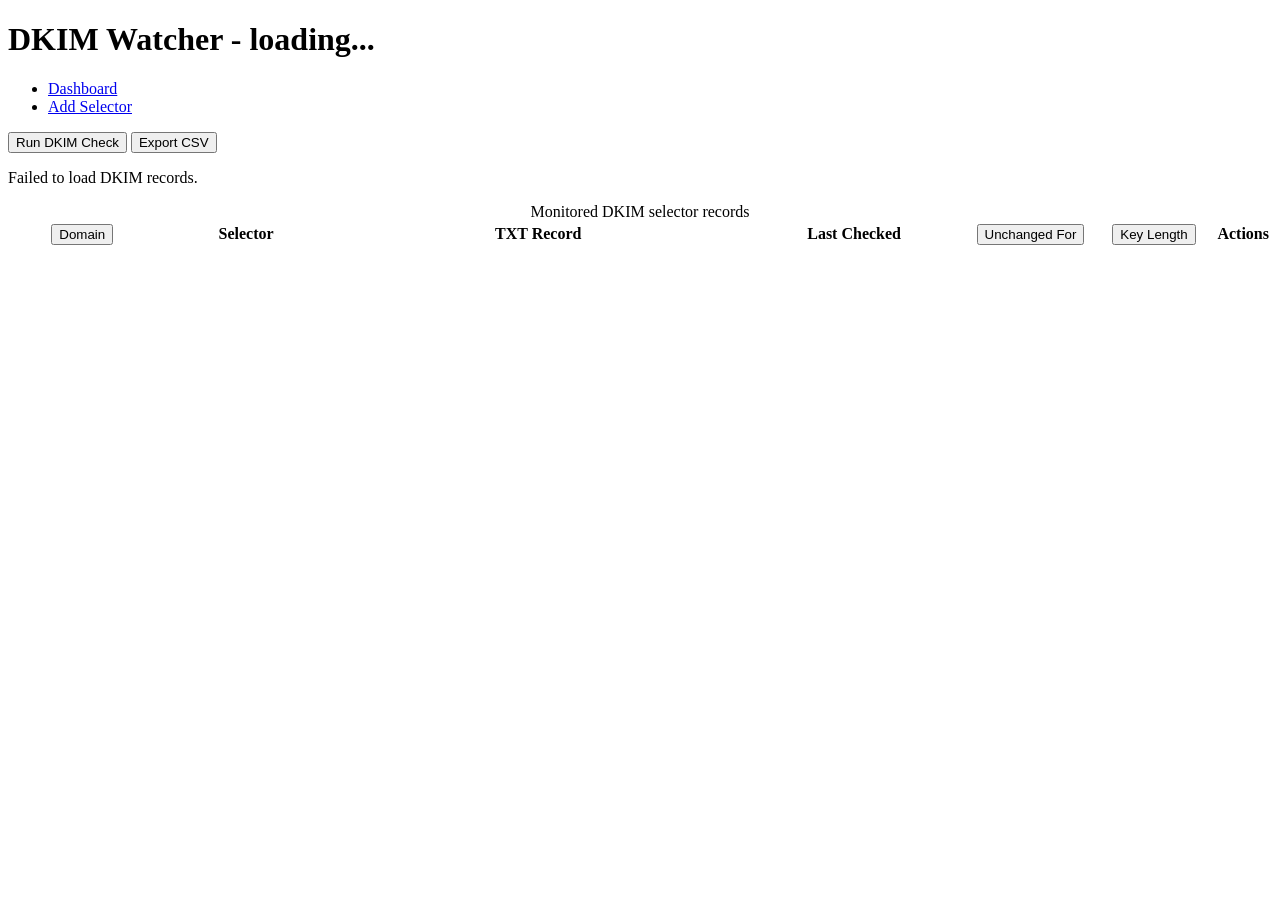
==== app/static/index.html @ 56d54b51 "Port 0px-TXT-column cure: fixed layout + colgroup, no popover=hint on cells" ====
<!DOCTYPE html>
<html lang="en">
<head>
  <meta charset="utf-8">
  <meta name="viewport" content="width=device-width, initial-scale=1.0">
  <!-- dark-mode guide: declared before CSS so the initial canvas is themed
       (prevents the light flash / un-themed scrollbars on a dark page) -->
  <meta name="color-scheme" content="light dark">
  <meta name="theme-color" media="(prefers-color-scheme: light)" content="#f4f5f7">
  <meta name="theme-color" media="(prefers-color-scheme: dark)" content="#121212">
  <title>DKIM Watcher</title>
  <link rel="stylesheet" href="/static/style.css?v=20261122e">
</head>
<body>
  <div class="container">
    <header>
      <h1>DKIM Watcher - <span id="record-count">loading...</span></h1>
      <nav aria-label="Site">
        <ul>
          <li><a href="/" aria-current="page">Dashboard</a></li>
          <li><a href="/selectors/new">Add Selector</a></li>
        </ul>
      </nav>
    </header>

    <main>
      <div class="toolbar">
        <button id="manual-check" class="btn btn-secondary"><span class="icon" aria-hidden="true" style="--icon-start: var(--icon-check)"></span>Run DKIM Check</button>
        <button id="export-csv" class="btn btn-secondary"><span class="icon" aria-hidden="true" style="--icon-start: var(--icon-download)"></span>Export CSV</button>
      </div>

      <p id="status" role="status" aria-live="polite"></p>

      <!-- responsive-table guide: the wrapper is a keyboard-scrollable labelled
           region; the caption names the table for AT -->
      <div class="table-wrapper" tabindex="0" role="region" aria-labelledby="dkim-table-caption">
        <table id="table">
          <caption id="dkim-table-caption">Monitored DKIM selector records</caption>
          <!-- Fixed layout is the engine-safe cure: with auto layout Chromium
               collapses the TXT column to 0px because the 1000-char base64
               key is unbreakable nowrap content. Explicit widths make the
               ellipsis work as designed on every engine. -->
          <colgroup>
            <col style="width:12%">
            <col style="width:15%">
            <col style="width:34%">
            <col style="width:19%">
            <col style="width:10%">
            <col style="width:10%">
            <col style="width:14%">
          </colgroup>
          <thead>
            <tr>
              <!-- sortable-table guide: a real <button> inside each sortable
                   <th scope="col">; aria-sort carries the state; the arrow is
                   pure CSS off th[aria-sort] -->
              <th scope="col" class="sortable" data-sort-col="0"><button type="button" title="Sort by domain">Domain</button></th>
              <th scope="col">Selector</th>
              <th scope="col">TXT Record</th>
              <th scope="col">Last Checked</th>
              <th scope="col" class="sortable" data-sort-col="4"><button type="button" title="Sort by days unchanged">Unchanged For</button></th>
              <th scope="col" class="sortable" data-sort-col="5"><button type="button" title="Sort by key length">Key Length</button></th>
              <th scope="col">Actions</th>
            </tr>
          </thead>
          <tbody>
            <!-- Data populated by JavaScript -->
          </tbody>
        </table>
      </div>
    </main>
  </div>

  <!-- dialog guide: native <dialog>, no role/aria-modal (native modal already
       provides them); Cancel is autofocused because this is a destructive
       confirmation; focus returns to the invoker automatically -->
  <dialog id="delete-dialog" aria-labelledby="delete-title" closedby="closerequest">
    <h2 id="delete-title">Delete selector?</h2>
    <p id="delete-detail"></p>
    <div class="dialog-actions">
      <button value="cancel" type="button" autofocus class="btn btn-secondary">Cancel</button>
      <button value="delete" type="button" class="btn btn-danger">Delete</button>
    </div>
  </dialog>

  <dialog id="edit-dialog" aria-labelledby="edit-title" closedby="closerequest">
    <h2 id="edit-title">Edit selector</h2>
    <form id="edit-form" method="dialog">
      <label>Domain
        <input type="text" id="edit-domain" name="domain" autocomplete="off" spellcheck="false" required>
      </label>
      <label>Selector
        <input type="text" id="edit-selector" name="selector" autocomplete="off" spellcheck="false" required>
      </label>
      <div class="dialog-actions">
        <button value="cancel" type="button" class="btn btn-secondary">Cancel</button>
        <button value="save" type="submit" autofocus class="btn btn-primary">Save</button>
      </div>
    </form>
  </dialog>

  <script>
    // Sort state lives in the table's dataset so it survives a data refresh.
    // sortTable() toggles the requested column; applySort() reorders the rows
    // and paints the headers via aria-sort (sortable-table guide: state on the
    // <th>, never on the button, never "none").
    function sortTable(n) {
      const table = document.getElementById('table');
      const asc = table.dataset.sortCol !== n.toString() || table.dataset.sortAsc !== 'true';
      table.dataset.sortCol = n.toString();
      table.dataset.sortAsc = asc ? 'true' : 'false';
      applySort();
    }

    function applySort() {
      const table = document.getElementById('table');
      const tbody = table.tBodies[0];
      const col = table.dataset.sortCol;

      const sortableThs = Array.from(document.querySelectorAll('th.sortable'));
      sortableThs.forEach(th => th.removeAttribute('aria-sort'));
      if (col === undefined) return;

      const n = parseInt(col, 10);
      const asc = table.dataset.sortAsc === 'true';

      // Get numeric value from cell text (handles "2048 bit", "0 days", etc.)
      const getNum = (text) => {
        const m = text.match(/^(-?\d+)/);
        return m ? parseFloat(m[1]) : NaN;
      };

      const rows = Array.from(tbody.rows);
      rows.sort((a, b) => {
        const aText = a.cells[n].textContent.trim();
        const bText = b.cells[n].textContent.trim();
        const aNum = getNum(aText);
        const bNum = getNum(bText);
        let cmp;
        if (!isNaN(aNum) && !isNaN(bNum)) {
          cmp = aNum - bNum;
        } else {
          cmp = aText.localeCompare(bText);
        }
        if (cmp === 0 && n === 0) {
          cmp = a.cells[1].textContent.trim().localeCompare(b.cells[1].textContent.trim());
        }
        return asc ? cmp : -cmp;
      });
      rows.forEach(r => tbody.appendChild(r));

      const activeTh = sortableThs.find(th => th.dataset.sortCol === col);
      if (activeTh) activeTh.setAttribute('aria-sort', asc ? 'ascending' : 'descending');
    }

    // Wire the header buttons (no per-button click listener needed for state:
    // one delegated listener; keyboard works for free because they are buttons)
    document.querySelectorAll('th.sortable button').forEach(btn => {
      btn.addEventListener('click', () => {
        sortTable(btn.closest('th').dataset.sortCol);
      });
    });

    function announce(msg) {
      // role="status" live region replaces alert() popups (accessibility guide)
      const el = document.getElementById('status');
      el.textContent = '';
      // retrigger the announcement for identical consecutive messages
      requestAnimationFrame(() => { el.textContent = msg; });
    }

    async function load() {
      // Load data
      try {
        const res = await fetch('/dkim?t=' + Date.now());
        const data = await res.json();
        const tbody = document.querySelector('#table tbody');
        // legacy-scan fix: replaceChildren() instead of innerHTML = ''
        tbody.replaceChildren();

        // Update record count
        const countEl = document.getElementById('record-count');
        if (countEl) {
          const word = data.length === 1 ? 'selector record' : 'selector records';
          countEl.textContent = `${data.length} ${word}`;
        }

        if (data.length === 0) {
          const tr = document.createElement('tr');
          tr.className = 'empty-state';
          const td = document.createElement('td');
          td.colSpan = 7;
          td.textContent = 'No selector records yet — add one to start monitoring.';
          tr.appendChild(td);
          tbody.appendChild(tr);
          return;
        }

        data.forEach(r => {
          const tr = document.createElement('tr');
          if (r.changed) tr.classList.add('changed');

          // Build cells with textContent / setAttribute — never innerHTML with
          // interpolated data. r.txt comes from a public DNS TXT record, so
          // anyone controlling a monitored domain could otherwise inject markup.
          const cell = (cls) => {
            const td = document.createElement('td');
            if (cls) td.className = cls;
            return td;
          };

          const tdDomain = cell();
          tdDomain.textContent = r.domain;
          tr.appendChild(tdDomain);

          const tdSelector = cell();
          tdSelector.textContent = r.selector;
          tr.appendChild(tdSelector);

          const tdTxt = cell('txt-cell');
          tdTxt.setAttribute('title', r.txt || '');
          // NOTE: we deliberately do NOT use popover="hint" on these cells.
          // Measured 2026-11-22: the content attribute collapses table cells
          // to 0px width in Chromium 114-120 (w=0 -> w=191 on removal) —
          // i.e. it eats the exact column it decorates. The [title] attr +
          // :popover-open CSS (inert where unsupported) remain the fallback.
          if (r.txt) {
            tdTxt.textContent = r.txt;
          } else {
            const muted = document.createElement('span');
            muted.className = 'muted';
            muted.textContent = 'None';
            tdTxt.appendChild(muted);
          }
          tr.appendChild(tdTxt);

          const tdChecked = cell();
          tdChecked.textContent = new Date(r.last_checked).toLocaleString();
          tr.appendChild(tdChecked);

          const tdUnchanged = cell();
          tdUnchanged.textContent = `${r.unchanged_for || 0} days`;
          tr.appendChild(tdUnchanged);

          const tdKey = cell();
          tdKey.textContent = r.key_length ? `${r.key_length} bit` : '-';
          tr.appendChild(tdKey);

          const tdActions = cell('actions');
          const mkBtn = (label, cls, title, handler) => {
            const b = document.createElement('button');
            b.className = `btn ${cls}`;
            b.textContent = label;
            b.title = title;
            b.addEventListener('click', handler);
            return b;
          };
          tdActions.appendChild(mkBtn('Edit', 'btn-secondary', 'Edit', () => openEditDialog(r.domain, r.selector)));
          tdActions.appendChild(mkBtn('Delete', 'btn-danger', 'Delete', () => openDeleteDialog(r.domain, r.selector)));
          tr.appendChild(tdActions);

          // data-label powers the legacy media-query stacking fallback
          // (content: attr(data-label)); @container stacking uses --label.
          const LABELS = ['Domain', 'Selector', 'DKIM TXT', 'Last Checked', 'Unchanged For', 'Key Length', 'Actions'];
          Array.from(tr.cells).forEach((c, i) => c.setAttribute('data-label', LABELS[i] || ''));

          tbody.appendChild(tr);
        });

        // Re-apply the user's current sort to the freshly loaded rows so the
        // arrow and the row order stay consistent after a refresh.
        applySort();
      } catch (err) {
        console.error('Failed to load DKIM records:', err);
        announce('Failed to load DKIM records.');
      }
    }

    // ============ Delete: native modal replaces confirm() (dialog guide) ====
    const deleteDialog = document.getElementById('delete-dialog');
    let deleteTarget = null;

    function openDeleteDialog(domain, selector) {
      deleteTarget = { domain, selector };
      document.getElementById('delete-detail').textContent =
        `This removes ${domain} (${selector}) from monitoring. This cannot be undone.`;
      deleteDialog.showModal(); // showModal(): inert page, focus containment,
                                // Esc + backdrop dismissal, focus return — all native
    }

    deleteDialog.addEventListener('close', async () => {
      // dialog guide: read returnValue in the close listener, then reset it so
      // a stale value cannot leak into the next open
      const choice = deleteDialog.returnValue;
      deleteDialog.returnValue = '';
      if (choice !== 'delete' || !deleteTarget) return;
      const { domain, selector } = deleteTarget;
      deleteTarget = null;
      try {
        const res = await fetch(`/selectors/${domain}/${selector}`, { method: 'DELETE' });
        announce(res.ok ? `Deleted ${domain} (${selector}).` : `Failed to delete ${domain} (${selector}).`);
        if (res.ok) load();
      } catch (err) {
        announce('Error during deletion.');
      }
    });

    // Explicit close for the confirm button: native dialog button association
    // (<button value> in the dialog subtree) is invoker-era and not wired on
    // engines older than ~123; close('delete') is Baseline and carries the
    // same returnValue.
    deleteDialog.querySelector('[value="delete"]').addEventListener('click', () => {
      deleteDialog.close('delete');
    });

    // ============ Edit: one prefilled form dialog replaces two prompt()s ====
    const editDialog = document.getElementById('edit-dialog');
    const editForm = document.getElementById('edit-form');
    let editTarget = null;

    function openEditDialog(domain, selector) {
      editTarget = { domain, selector };
      document.getElementById('edit-domain').value = domain;
      document.getElementById('edit-selector').value = selector;
      editDialog.showModal();
    }

    editForm.addEventListener('submit', async (e) => {
      // method="dialog": the platform fires submit then closes; we intercept
      // to persist first, then close explicitly with the chosen value
      e.preventDefault();
      if (!editTarget) return;
      const newDomain = document.getElementById('edit-domain').value.trim();
      const newSelector = document.getElementById('edit-selector').value.trim();
      if (!newDomain || !newSelector) return; // native required handles UI
      const { domain, selector } = editTarget;
      try {
        const res = await fetch(`/selectors/${domain}/${selector}`, {
          method: 'PUT',
          headers: { 'Content-Type': 'application/json' },
          body: JSON.stringify({ domain: newDomain, selector: newSelector })
        });
        if (res.ok) {
          editDialog.close('save');
          editTarget = null;
          announce(`Updated to ${newDomain} (${newSelector}).`);
          load();
        } else {
          announce('Failed to update selector.');
        }
      } catch (err) {
        announce('Error during update.');
      }
    });

    editDialog.addEventListener('close', () => {
      const choice = editDialog.returnValue;
      editDialog.returnValue = '';
      if (choice !== 'save') editTarget = null;
    });

    // Cancel safety net: native form-method association handles it on modern
    // engines; this guarantees the same returnValue on older ones. (For 'save'
    // this fires after the submit handler already closed the dialog — a no-op.)
    editDialog.querySelector('[value="cancel"]').addEventListener('click', () => {
      editDialog.close('cancel');
    });

    // Run DKIM check on demand — busy state conveyed with aria-busy + spinner
    document.getElementById('manual-check').addEventListener('click', async () => {
      const btn = document.getElementById('manual-check');
      btn.disabled = true;
      btn.setAttribute('aria-busy', 'true');
      try {
        const res = await fetch('/dkim/check', { method: 'POST' });
        const data = await res.json();
        // /dkim/check answers {status:'checked',time} OR {status:'rate_limited',message}
        const msg = data.status === 'rate_limited'
          ? `Check rate-limited: ${data.message}`
          : `DKIM check complete (${data.time ? new Date(data.time + 'Z').toLocaleString() : 'n/a'}).`;
        announce(msg);
        load();
      } catch (err) {
        announce('DKIM check failed.');
      } finally {
        btn.disabled = false;
        btn.removeAttribute('aria-busy');
      }
    });

    // Export CSV: fetch /dkim/export/csv and trigger a browser download
    document.getElementById('export-csv').addEventListener('click', async () => {
      const btn = document.getElementById('export-csv');
      btn.disabled = true;
      btn.setAttribute('aria-busy', 'true');
      try {
        const res = await fetch('/dkim/export/csv');
        const blob = await res.blob();
        const url = window.URL.createObjectURL(blob);
        const a = document.createElement('a');
        a.href = url;
        a.download = 'dkim_records.csv';
        document.body.appendChild(a);
        a.click();
        window.URL.revokeObjectURL(url);
        document.body.removeChild(a);
        announce('CSV export downloaded.');
      } catch (err) {
        announce('CSV export failed.');
      } finally {
        btn.disabled = false;
        btn.removeAttribute('aria-busy');
      }
    });

    load();
  </script>
</body>
</html>
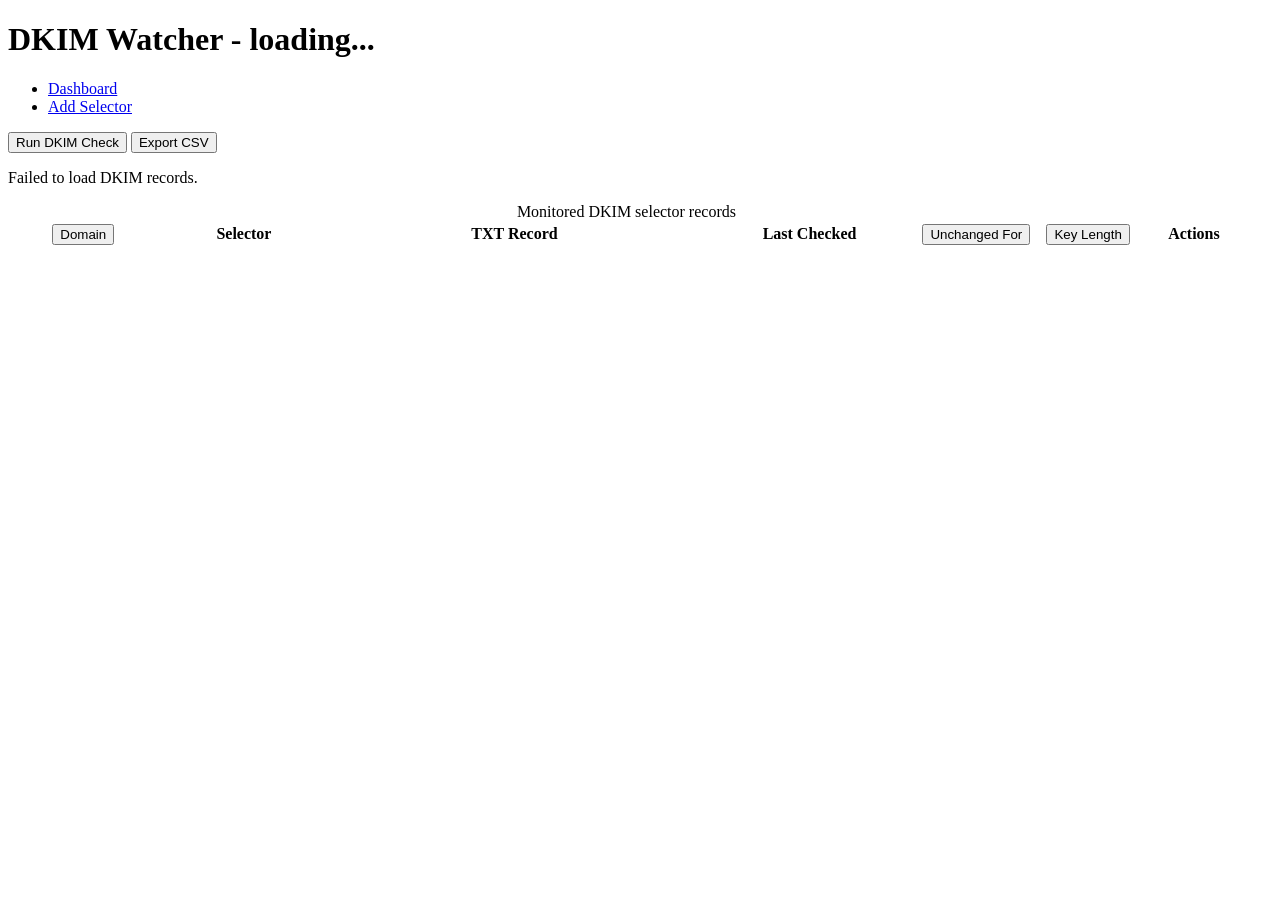
==== commit 7081b19c: "Port header/data column alignment fix (plain th, colgroup 100%)" ====
--- a/app/static/index.html
+++ b/app/static/index.html
@@ -9,7 +9,7 @@
   <meta name="theme-color" media="(prefers-color-scheme: light)" content="#f4f5f7">
   <meta name="theme-color" media="(prefers-color-scheme: dark)" content="#121212">
   <title>DKIM Watcher</title>
-  <link rel="stylesheet" href="/static/style.css?v=20261122e">
+  <link rel="stylesheet" href="/static/style.css?v=20261122f">
 </head>
 <body>
   <div class="container">
@@ -42,12 +42,12 @@
                ellipsis work as designed on every engine. -->
           <colgroup>
             <col style="width:12%">
-            <col style="width:15%">
-            <col style="width:34%">
-            <col style="width:19%">
-            <col style="width:10%">
-            <col style="width:10%">
             <col style="width:14%">
+            <col style="width:30%">
+            <col style="width:18%">
+            <col style="width:9%">
+            <col style="width:9%">
+            <col style="width:8%">
           </colgroup>
           <thead>
             <tr>
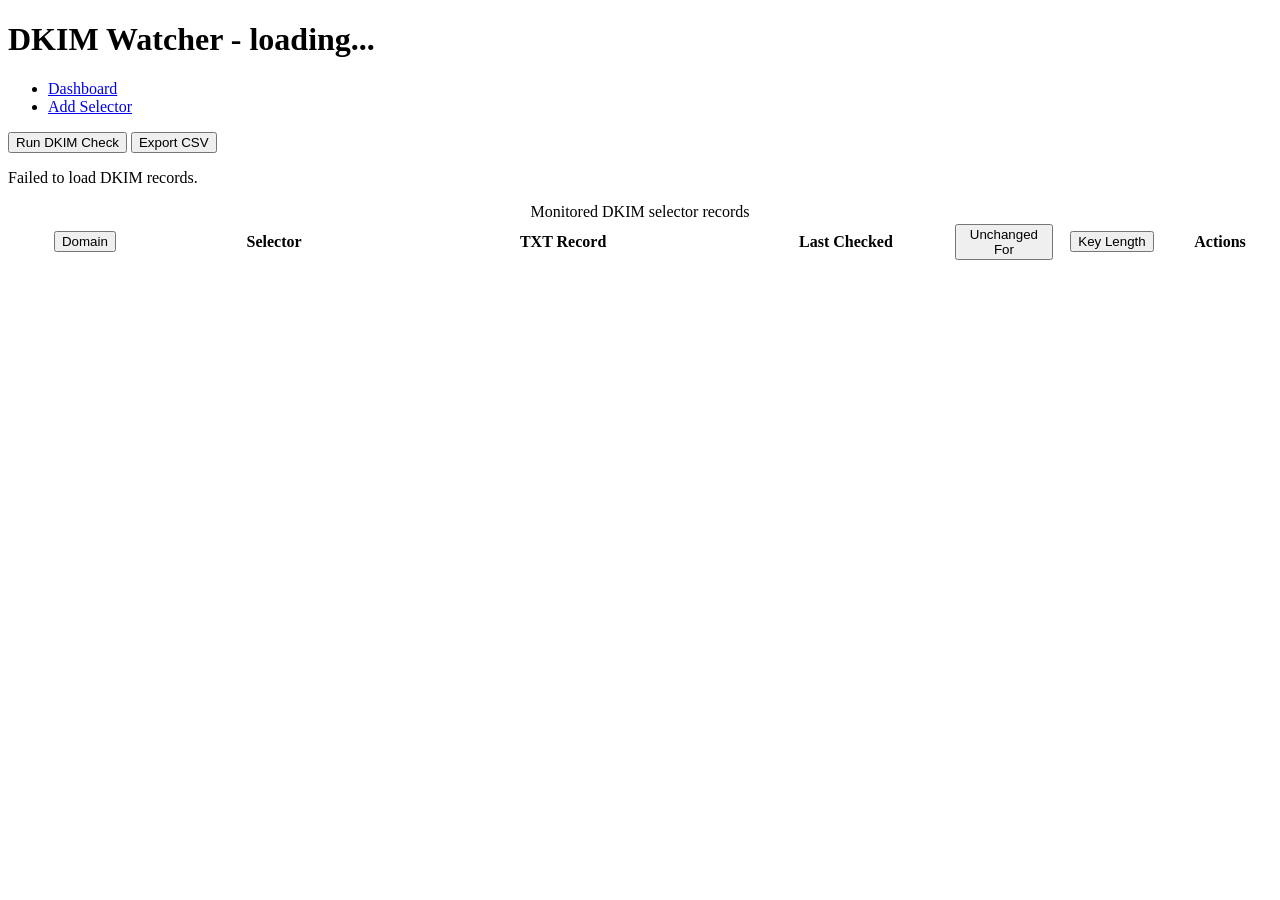
==== commit 6923f95f: "Port inline expand+copy for truncated values, 1700px cap" ====
--- a/app/static/index.html
+++ b/app/static/index.html
@@ -9,7 +9,7 @@
   <meta name="theme-color" media="(prefers-color-scheme: light)" content="#f4f5f7">
   <meta name="theme-color" media="(prefers-color-scheme: dark)" content="#121212">
   <title>DKIM Watcher</title>
-  <link rel="stylesheet" href="/static/style.css?v=20261122f">
+  <link rel="stylesheet" href="/static/style.css?v=20261122g">
 </head>
 <body>
   <div class="container">
@@ -42,10 +42,10 @@
                ellipsis work as designed on every engine. -->
           <colgroup>
             <col style="width:12%">
-            <col style="width:14%">
-            <col style="width:30%">
             <col style="width:18%">
-            <col style="width:9%">
+            <col style="width:28%">
+            <col style="width:17%">
+            <col style="width:8%">
             <col style="width:9%">
             <col style="width:8%">
           </colgroup>
@@ -215,6 +215,7 @@
 
           const tdSelector = cell();
           tdSelector.textContent = r.selector;
+          decorateTruncated(tdSelector, r.selector);
           tr.appendChild(tdSelector);
 
           const tdTxt = cell('txt-cell');
@@ -226,6 +227,7 @@
           // :popover-open CSS (inert where unsupported) remain the fallback.
           if (r.txt) {
             tdTxt.textContent = r.txt;
+            decorateTruncated(tdTxt, r.txt);
           } else {
             const muted = document.createElement('span');
             muted.className = 'muted';
@@ -274,6 +276,53 @@
         console.error('Failed to load DKIM records:', err);
         announce('Failed to load DKIM records.');
       }
+    }
+
+    // ============ Truncated values: inline expand + copy (no windows) =====
+    // Ellipsized Selector/TXT cells get a small show/hide control; expanded
+    // text wraps inside the cell (selectable with the mouse) and a copy
+    // button pushes the exact string to the clipboard via the async
+    // Clipboard API (secure context: the site is HTTPS behind the tunnel;
+    // execCommand fallback for engines without it).
+    function decorateTruncated(td, value) {
+      if (!value) return;
+      td.dataset.full = value;
+      const ctl = document.createElement('button');
+      ctl.type = 'button';
+      ctl.className = 'expand-ctl';
+      ctl.textContent = 'show';
+      ctl.title = `Show full value: ${value.slice(0, 60)}${value.length > 60 ? '…' : ''}`;
+      ctl.setAttribute('aria-expanded', 'false');
+      const copy = document.createElement('button');
+      copy.type = 'button';
+      copy.className = 'btn btn-secondary copy-ctl';
+      copy.textContent = 'Copy';
+      copy.hidden = true;
+      ctl.addEventListener('click', () => {
+        const expanded = td.classList.toggle('expanded');
+        ctl.textContent = expanded ? 'hide' : 'show';
+        ctl.setAttribute('aria-expanded', String(expanded));
+        copy.hidden = !expanded;
+      });
+      copy.addEventListener('click', async () => {
+        let ok = false;
+        try {
+          await navigator.clipboard.writeText(td.dataset.full);
+          ok = true;
+        } catch (err) {
+          const ta = document.createElement('textarea');
+          ta.value = td.dataset.full;
+          ta.style.position = 'fixed';
+          ta.style.opacity = '0';
+          document.body.appendChild(ta);
+          ta.select();
+          try { ok = document.execCommand('copy'); } catch (e2) { ok = false; }
+          ta.remove();
+        }
+        announce(ok ? `Copied to clipboard: ${td.dataset.full.slice(0, 40)}…`
+                    : 'Clipboard copy failed — expanded text can be selected manually.');
+      });
+      td.append(ctl, copy);
     }
 
     // ============ Delete: native modal replaces confirm() (dialog guide) ====
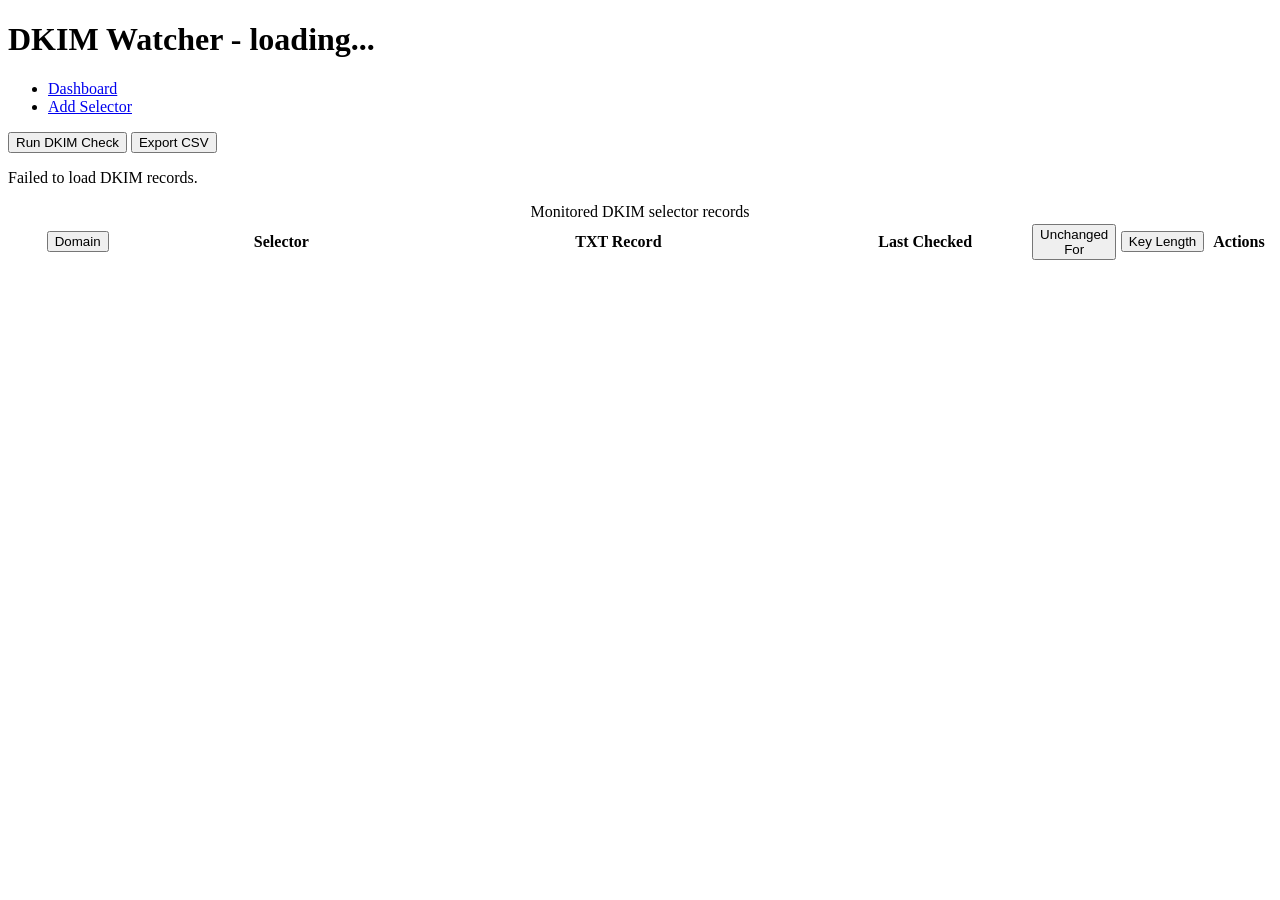
==== commit b3f9b515: "Dual-function circle copy/expand control; rebalanced column widths" ====
--- a/app/static/index.html
+++ b/app/static/index.html
@@ -9,7 +9,7 @@
   <meta name="theme-color" media="(prefers-color-scheme: light)" content="#f4f5f7">
   <meta name="theme-color" media="(prefers-color-scheme: dark)" content="#121212">
   <title>DKIM Watcher</title>
-  <link rel="stylesheet" href="/static/style.css?v=20261122g">
+  <link rel="stylesheet" href="/static/style.css?v=20261122h">
 </head>
 <body>
   <div class="container">
@@ -41,13 +41,13 @@
                key is unbreakable nowrap content. Explicit widths make the
                ellipsis work as designed on every engine. -->
           <colgroup>
-            <col style="width:12%">
-            <col style="width:18%">
-            <col style="width:28%">
+            <col style="width:11%">
+            <col style="width:22%">
+            <col style="width:33%">
             <col style="width:17%">
-            <col style="width:8%">
-            <col style="width:9%">
-            <col style="width:8%">
+            <col style="width:5%">
+            <col style="width:7%">
+            <col style="width:5%">
           </colgroup>
           <thead>
             <tr>
@@ -278,51 +278,54 @@
       }
     }
 
-    // ============ Truncated values: inline expand + copy (no windows) =====
-    // Ellipsized Selector/TXT cells get a small show/hide control; expanded
-    // text wraps inside the cell (selectable with the mouse) and a copy
-    // button pushes the exact string to the clipboard via the async
-    // Clipboard API (secure context: the site is HTTPS behind the tunnel;
-    // execCommand fallback for engines without it).
+    // ============ Truncated values: one dual-function circle control =======
+    // A single compact button per Selector/TXT cell (ASCII circle label):
+    // collapsed -> click copies the full string to the clipboard (Clipboard
+    // API, secure context via HTTPS tunnel, execCommand fallback).
+    // expanded  -> click collapses back to the ellipsis. Expanded text wraps
+    // inside the cell and is selectable manually.
+    async function copyValue(value) {
+      let ok = false;
+      try {
+        await navigator.clipboard.writeText(value);
+        ok = true;
+      } catch (err) {
+        const ta = document.createElement('textarea');
+        ta.value = value;
+        ta.style.position = 'fixed';
+        ta.style.opacity = '0';
+        document.body.appendChild(ta);
+        ta.select();
+        try { ok = document.execCommand('copy'); } catch (e2) { ok = false; }
+        ta.remove();
+      }
+      announce(ok ? `Copied to clipboard: ${value.slice(0, 40)}${value.length > 40 ? '…' : ''}`
+                  : 'Clipboard copy failed — use show (click circle again) to select manually.');
+    }
+
     function decorateTruncated(td, value) {
       if (!value) return;
       td.dataset.full = value;
       const ctl = document.createElement('button');
       ctl.type = 'button';
       ctl.className = 'expand-ctl';
-      ctl.textContent = 'show';
-      ctl.title = `Show full value: ${value.slice(0, 60)}${value.length > 60 ? '…' : ''}`;
+      ctl.textContent = '\u25CB'; // ○
+      ctl.title = 'Expanded: click to collapse. Collapsed: click copies to clipboard and expands.';
       ctl.setAttribute('aria-expanded', 'false');
-      const copy = document.createElement('button');
-      copy.type = 'button';
-      copy.className = 'btn btn-secondary copy-ctl';
-      copy.textContent = 'Copy';
-      copy.hidden = true;
+      ctl.setAttribute('aria-label', 'Copy value to clipboard');
       ctl.addEventListener('click', () => {
-        const expanded = td.classList.toggle('expanded');
-        ctl.textContent = expanded ? 'hide' : 'show';
-        ctl.setAttribute('aria-expanded', String(expanded));
-        copy.hidden = !expanded;
+        if (td.classList.contains('expanded')) {
+          td.classList.remove('expanded');
+          ctl.setAttribute('aria-expanded', 'false');
+          ctl.setAttribute('aria-label', 'Copy value to clipboard');
+          return;
+        }
+        copyValue(td.dataset.full);
+        td.classList.add('expanded');
+        ctl.setAttribute('aria-expanded', 'true');
+        ctl.setAttribute('aria-label', 'Collapse value');
       });
-      copy.addEventListener('click', async () => {
-        let ok = false;
-        try {
-          await navigator.clipboard.writeText(td.dataset.full);
-          ok = true;
-        } catch (err) {
-          const ta = document.createElement('textarea');
-          ta.value = td.dataset.full;
-          ta.style.position = 'fixed';
-          ta.style.opacity = '0';
-          document.body.appendChild(ta);
-          ta.select();
-          try { ok = document.execCommand('copy'); } catch (e2) { ok = false; }
-          ta.remove();
-        }
-        announce(ok ? `Copied to clipboard: ${td.dataset.full.slice(0, 40)}…`
-                    : 'Clipboard copy failed — expanded text can be selected manually.');
-      });
-      td.append(ctl, copy);
+      td.append(ctl);
     }
 
     // ============ Delete: native modal replaces confirm() (dialog guide) ====
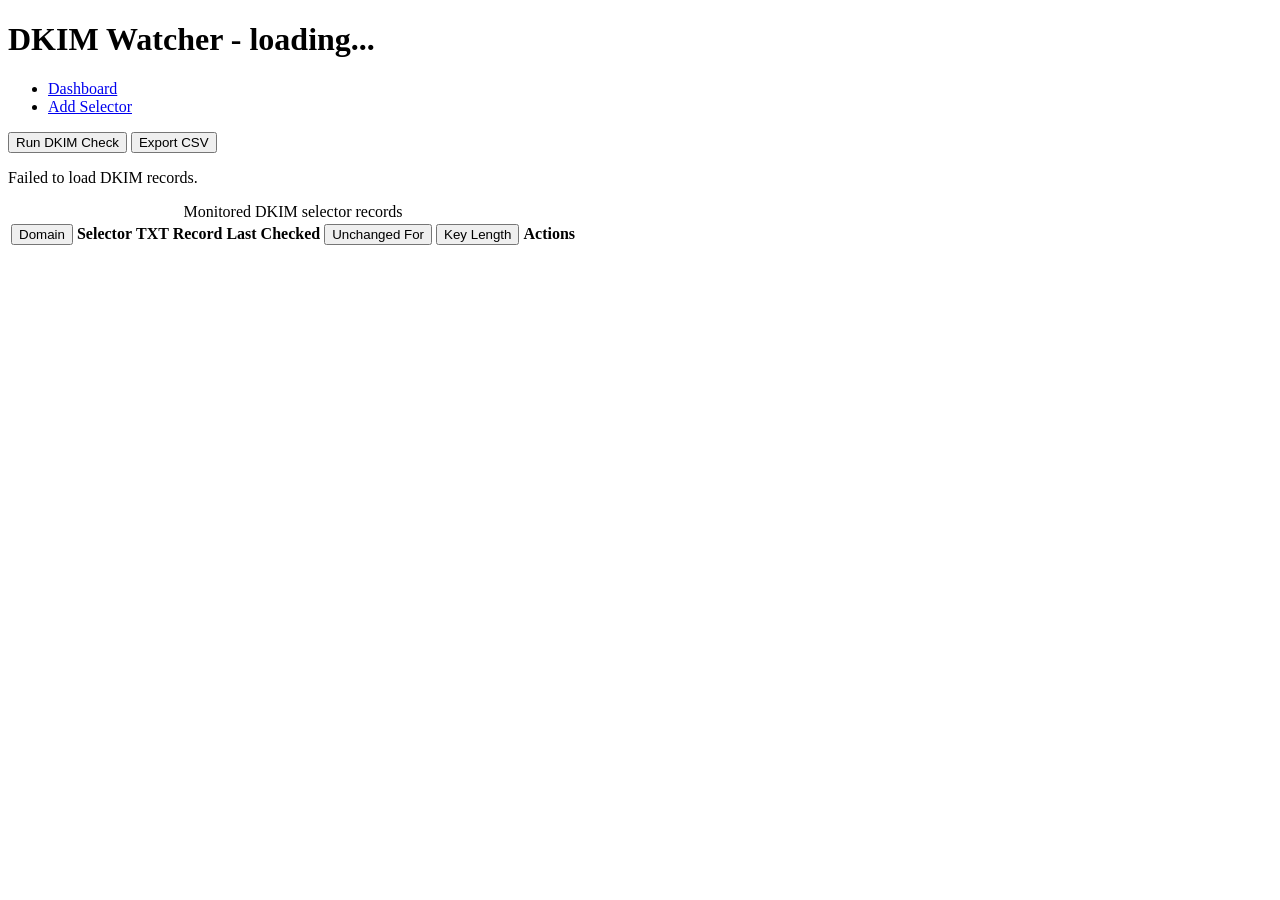
==== commit b4b9f376: "th-based column widths (Chromium 120 drops colgroup %); fit short-value columns" ====
--- a/app/static/index.html
+++ b/app/static/index.html
@@ -9,7 +9,7 @@
   <meta name="theme-color" media="(prefers-color-scheme: light)" content="#f4f5f7">
   <meta name="theme-color" media="(prefers-color-scheme: dark)" content="#121212">
   <title>DKIM Watcher</title>
-  <link rel="stylesheet" href="/static/style.css?v=20261122h">
+  <link rel="stylesheet" href="/static/style.css?v=20261122k">
 </head>
 <body>
   <div class="container">
@@ -38,17 +38,8 @@
           <caption id="dkim-table-caption">Monitored DKIM selector records</caption>
           <!-- Fixed layout is the engine-safe cure: with auto layout Chromium
                collapses the TXT column to 0px because the 1000-char base64
-               key is unbreakable nowrap content. Explicit widths make the
-               ellipsis work as designed on every engine. -->
-          <colgroup>
-            <col style="width:11%">
-            <col style="width:22%">
-            <col style="width:33%">
-            <col style="width:17%">
-            <col style="width:5%">
-            <col style="width:7%">
-            <col style="width:5%">
-          </colgroup>
+               key is unbreakable nowrap content. Column widths live on
+               th:nth-child in style.css (<col> % widths are dropped here). -->
           <thead>
             <tr>
               <!-- sortable-table guide: a real <button> inside each sortable
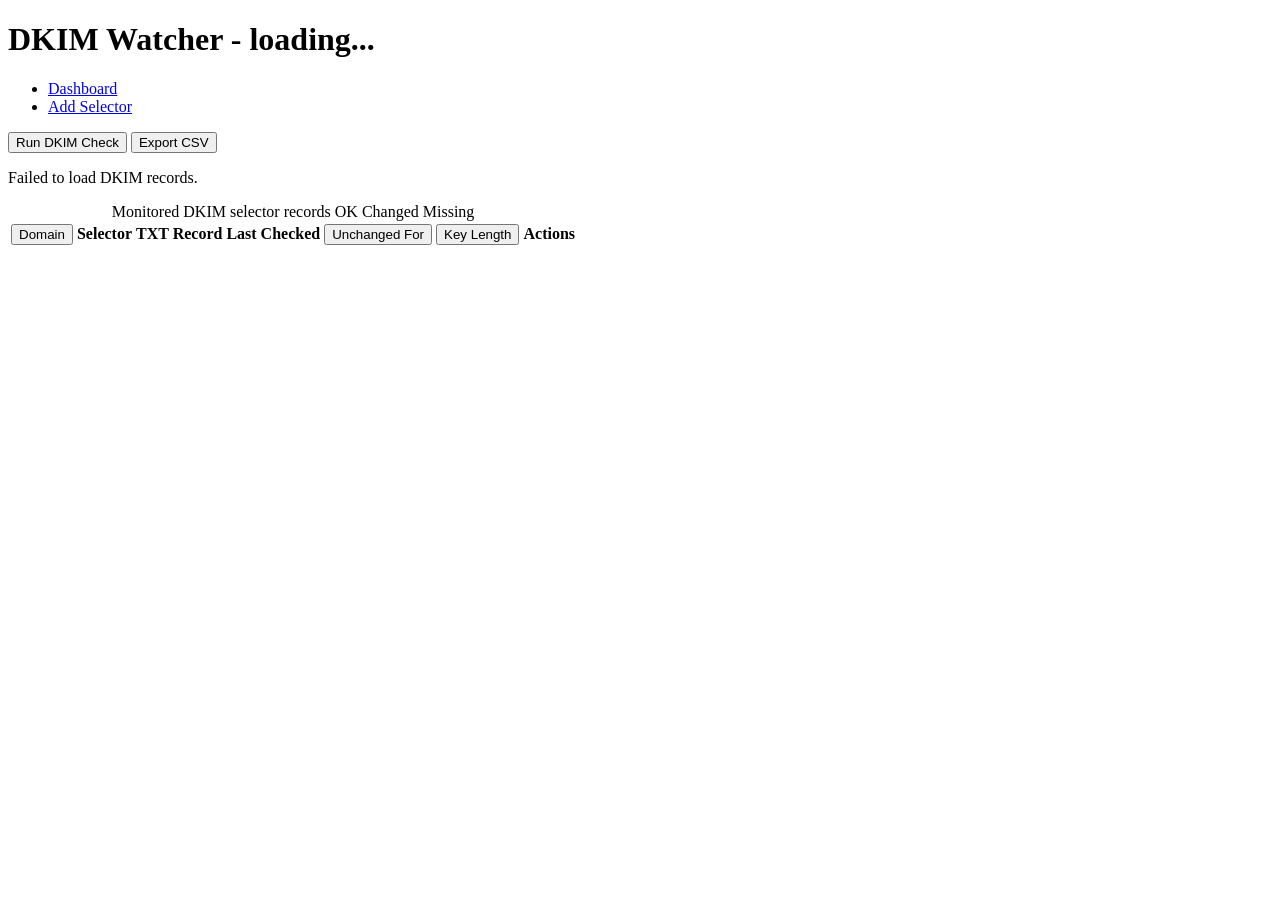
==== commit 2684251e: "UI pass (ported from dkim-prototype 63b54f1): visible expand controls, status chips + legend, visibl" ====
--- a/app/static/index.html
+++ b/app/static/index.html
@@ -9,7 +9,7 @@
   <meta name="theme-color" media="(prefers-color-scheme: light)" content="#f4f5f7">
   <meta name="theme-color" media="(prefers-color-scheme: dark)" content="#121212">
   <title>DKIM Watcher</title>
-  <link rel="stylesheet" href="/static/style.css?v=20261122k">
+  <link rel="stylesheet" href="/static/style.css?v=20261124a">
 </head>
 <body>
   <div class="container">
@@ -35,7 +35,13 @@
            region; the caption names the table for AT -->
       <div class="table-wrapper" tabindex="0" role="region" aria-labelledby="dkim-table-caption">
         <table id="table">
-          <caption id="dkim-table-caption">Monitored DKIM selector records</caption>
+          <caption id="dkim-table-caption">Monitored DKIM selector records
+            <span class="legend">
+              <span class="chip chip-ok">OK</span>
+              <span class="chip chip-changed">Changed</span>
+              <span class="chip chip-missing">Missing</span>
+            </span>
+          </caption>
           <!-- Fixed layout is the engine-safe cure: with auto layout Chromium
                collapses the TXT column to 0px because the 1000-char base64
                key is unbreakable nowrap content. Column widths live on
@@ -206,7 +212,22 @@
 
           const tdSelector = cell();
           tdSelector.textContent = r.selector;
-          decorateTruncated(tdSelector, r.selector);
+          // Explicit status chip (the row tint alone was uninterpretable):
+          // Missing = no TXT found, Changed = record changed at last check,
+          // OK = present and unchanged. Legend lives in the table caption.
+          const chip = document.createElement('span');
+          if (!r.txt) {
+            chip.className = 'chip chip-missing';
+            chip.textContent = 'Missing';
+          } else if (r.changed) {
+            chip.className = 'chip chip-changed';
+            chip.textContent = 'Changed';
+          } else {
+            chip.className = 'chip chip-ok';
+            chip.textContent = 'OK';
+          }
+          tdSelector.appendChild(chip);
+          decorateTruncated(tdSelector, r.selector, `${r.selector}._domainkey.${r.domain}`);
           tr.appendChild(tdSelector);
 
           const tdTxt = cell('txt-cell');
@@ -228,7 +249,12 @@
           tr.appendChild(tdTxt);
 
           const tdChecked = cell();
-          tdChecked.textContent = new Date(r.last_checked).toLocaleString();
+          // No seconds: "11/24/2026, 2:00:00 AM" measured 163px vs 167px
+          // content width — the meridiem wrapped to a second line.
+          tdChecked.textContent = new Date(r.last_checked).toLocaleString(undefined, {
+            year: 'numeric', month: '2-digit', day: '2-digit',
+            hour: 'numeric', minute: '2-digit',
+          });
           tr.appendChild(tdChecked);
 
           const tdUnchanged = cell();
@@ -294,16 +320,21 @@
                   : 'Clipboard copy failed — use show (click circle again) to select manually.');
     }
 
-    function decorateTruncated(td, value) {
+    function decorateTruncated(td, value, copyAs) {
       if (!value) return;
-      td.dataset.full = value;
+      // data-full = what the circle copies: for selectors this is the real
+      // DKIM selector FQDN (selector._domainkey.domain), paste-ready for
+      // dig/online checkers; expansion itself shows the cell's own text.
+      td.dataset.full = copyAs || value;
       const ctl = document.createElement('button');
       ctl.type = 'button';
       ctl.className = 'expand-ctl';
       ctl.textContent = '\u25CB'; // ○
-      ctl.title = 'Expanded: click to collapse. Collapsed: click copies to clipboard and expands.';
+      ctl.title = copyAs
+        ? `Copies ${copyAs} — click again after expanding to collapse`
+        : 'Expanded: click to collapse. Collapsed: click copies to clipboard and expands.';
       ctl.setAttribute('aria-expanded', 'false');
-      ctl.setAttribute('aria-label', 'Copy value to clipboard');
+      ctl.setAttribute('aria-label', copyAs ? `Copy ${copyAs} to clipboard` : 'Copy value to clipboard');
       ctl.addEventListener('click', () => {
         if (td.classList.contains('expanded')) {
           td.classList.remove('expanded');
